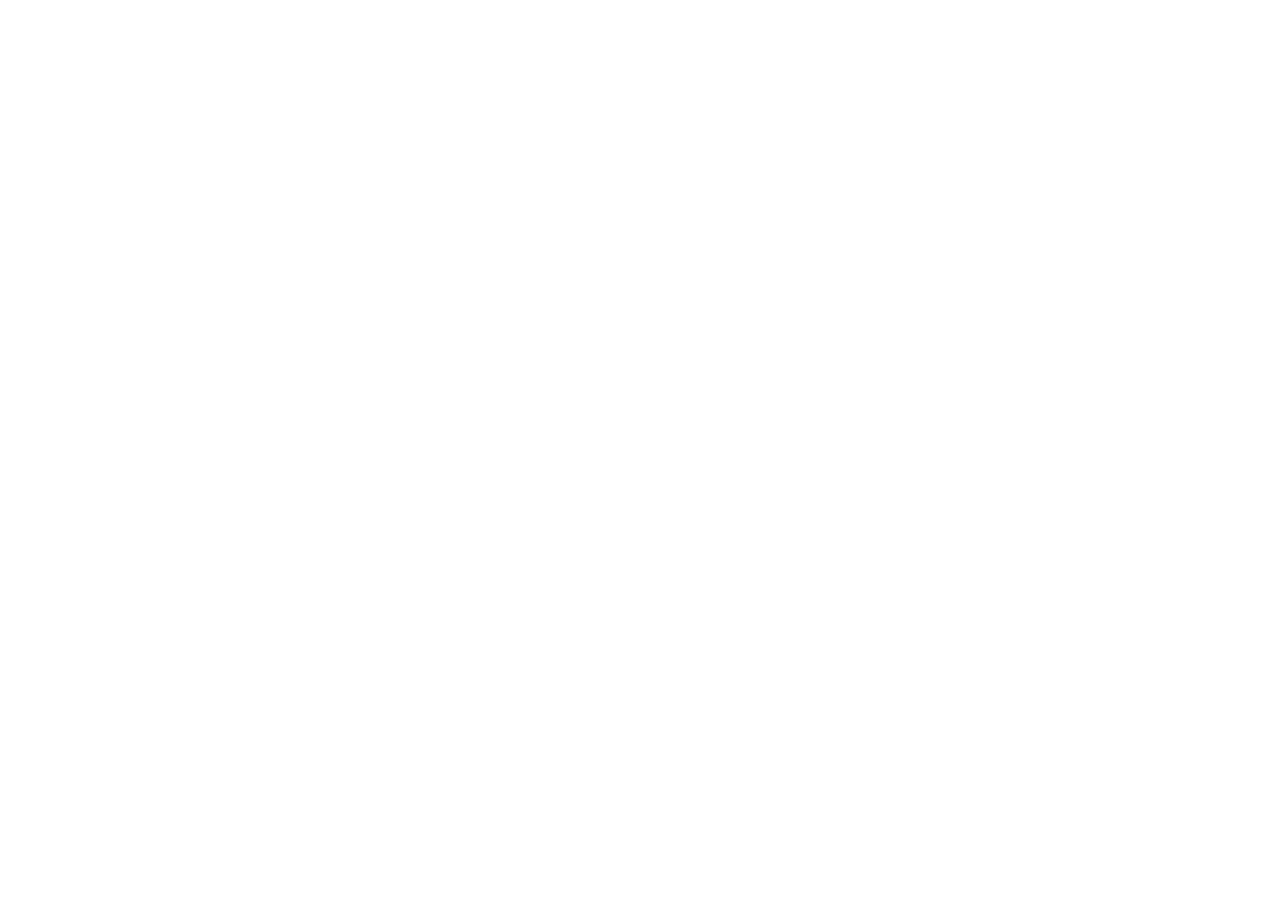
==== example/simple.html @ 332aa103 "added scanner.scan" ====
<!DOCTYPE html>
<html>
<head>
    <script type="text/javascript" src="http://ajax.googleapis.com/ajax/libs/jquery/1.11.1/jquery.min.js"></script>
    <script type="text/javascript" src="../gridsponsive.js"></script>
    <style type="text/css" id="gridsponsive"></style>
    <style type="text/css">
    
        .col {
            background-color:#CCC;
        }
        
    </style>
    <script type="text/javascript">
    
        $(document).ready(function() {
            
            $('body').gridsponsive();
             
        });
        
    </script>
</head>
<body>
    <div class="gridsponsive body">
        
        <div class="col width-25-50"></div>
        <div class="col width-25-50"></div>
        <div class="col width-25-50"></div>
        <div class="col width-25-50"></div>
        
        <div class="clear-15-0"></div>
        
        <div class="col width-33-100"></div>
        <div class="col width-33-100"></div>
        <div class="col width-33-100"></div>
        
    </div>
    <div class="gridsponsive footer-30x">
        
        <div class="col width-25-50-100"></div>
        <div class="col width-25-50-100"></div>
        <div class="col width-25-50-100"></div>
        <div class="col width-25-50-100"></div>
        
    </div>
</body>
</html>
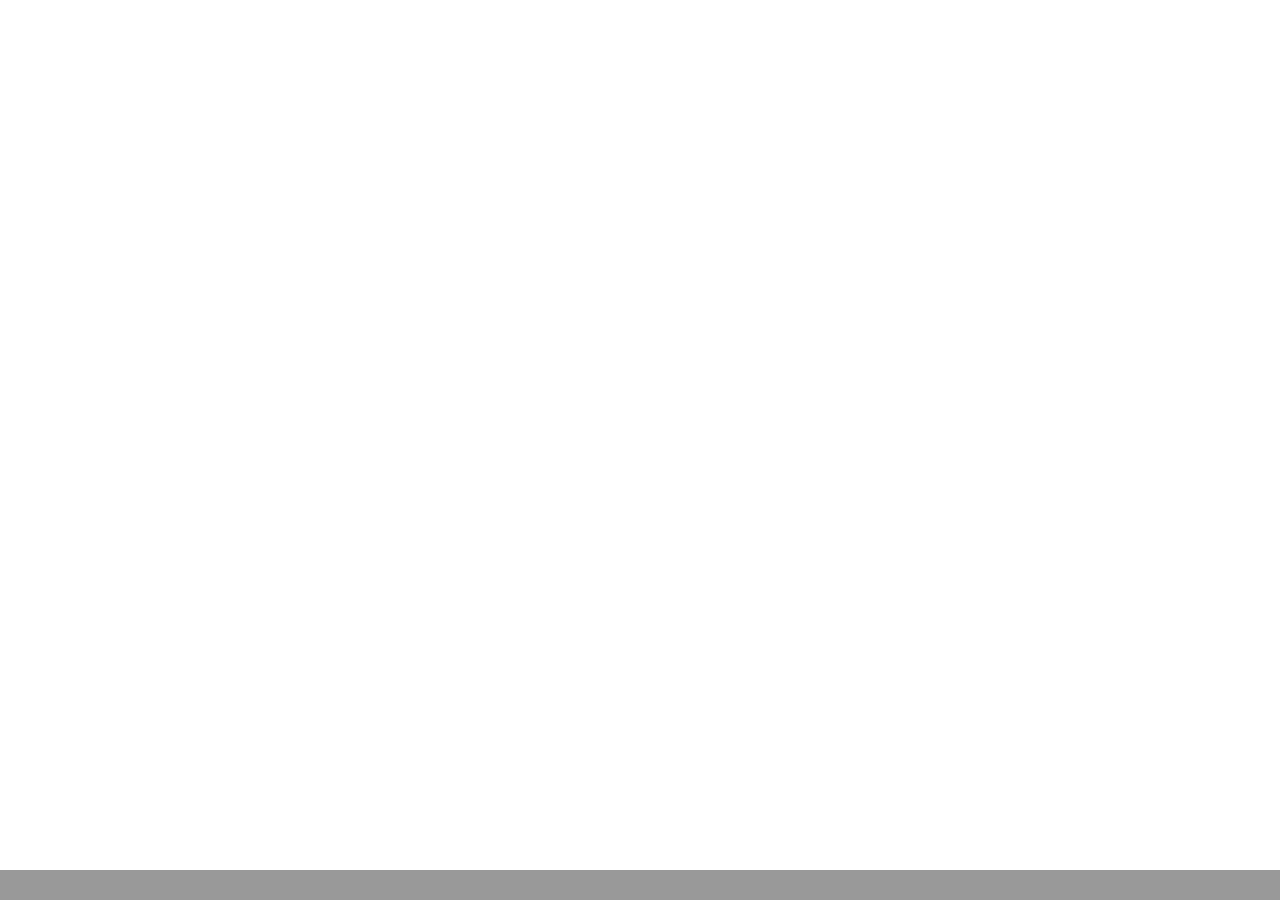
==== commit 464b04ae: "start outputter, fix and extend blueprints" ====
--- a/example/simple.html
+++ b/example/simple.html
@@ -8,6 +8,10 @@
     
         .col {
             background-color:#CCC;
+        }
+        
+        .footer-30x-60x-90x {
+            background-color:#999;
         }
         
     </style>
@@ -22,21 +26,21 @@
     </script>
 </head>
 <body>
-    <div class="gridsponsive body">
+    <div class="gridsponsive body width-960x-100">
         
         <div class="col width-25-50"></div>
         <div class="col width-25-50"></div>
         <div class="col width-25-50"></div>
         <div class="col width-25-50"></div>
         
-        <div class="clear-15-0"></div>
+        <div class="clear-15x-0x"></div>
         
         <div class="col width-33-100"></div>
         <div class="col width-33-100"></div>
         <div class="col width-33-100"></div>
         
     </div>
-    <div class="gridsponsive footer-30x">
+    <div class="gridsponsive footer-30x-60x-90x">
         
         <div class="col width-25-50-100"></div>
         <div class="col width-25-50-100"></div>
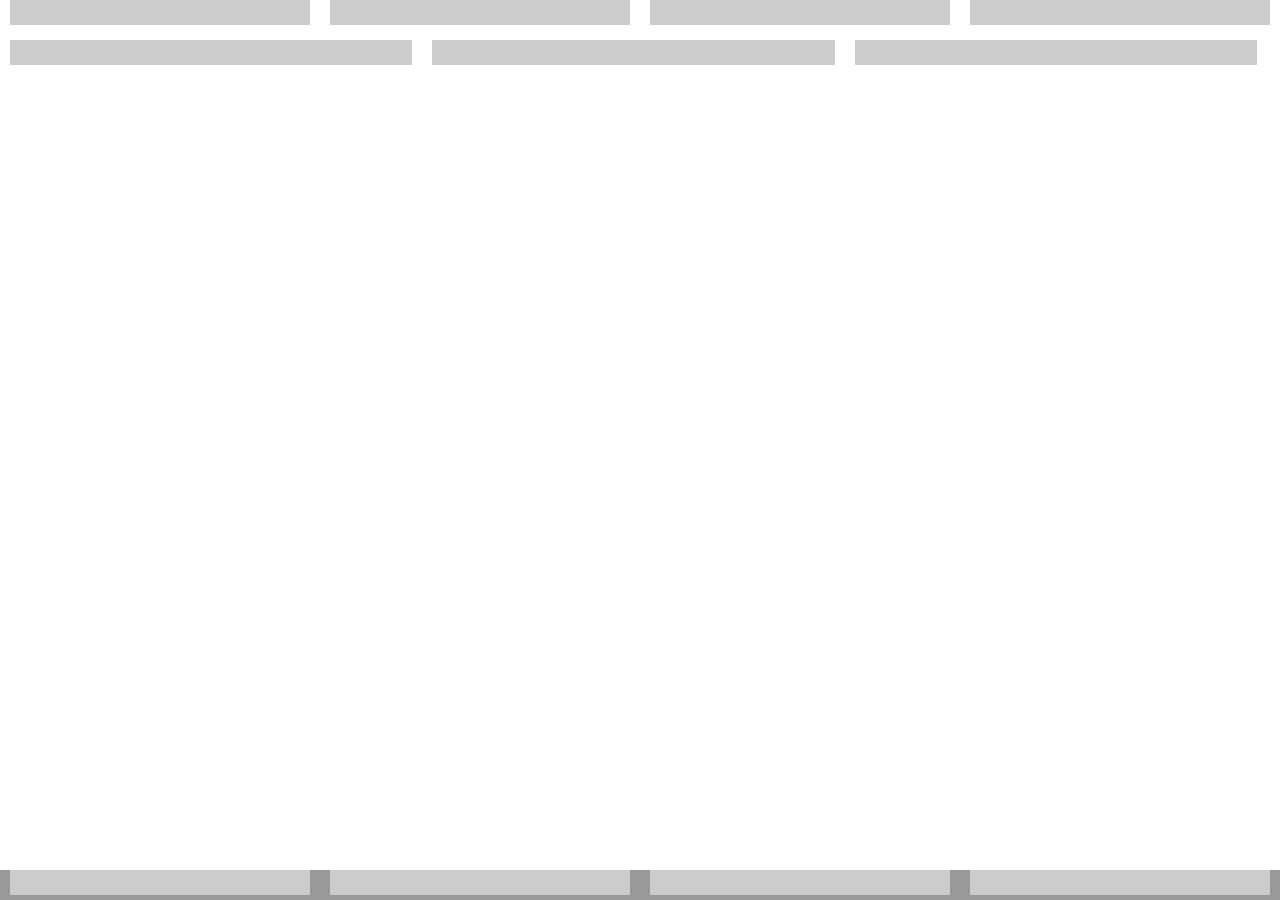
==== commit f81e4ec1: "added missing blueprints from readme" ====
--- a/example/simple.html
+++ b/example/simple.html
@@ -7,10 +7,11 @@
     <style type="text/css">
     
         .col {
+            height:25px;
             background-color:#CCC;
         }
         
-        .footer-30x-60x-90x {
+        .footer-30x-110x {
             background-color:#999;
         }
         
@@ -19,7 +20,11 @@
     
         $(document).ready(function() {
             
-            $('body').gridsponsive();
+            $('body').gridsponsive({
+                showOutput: false,
+                storageKey: 'com.yoursite.gridsponsive',
+                stateless: true
+            });
              
         });
         
@@ -28,24 +33,24 @@
 <body>
     <div class="gridsponsive body width-960x-100">
         
-        <div class="col width-25-50"></div>
-        <div class="col width-25-50"></div>
-        <div class="col width-25-50"></div>
-        <div class="col width-25-50"></div>
+        <div class="col width-25-50 pushtb--10x pushlr-10x"></div>
+        <div class="col width-25-50 pushtb--10x pushlr-10x"></div>
+        <div class="col width-25-50 pushtb--10x pushlr-10x"></div>
+        <div class="col width-25-50 pushtb--10x pushlr-10x"></div>
         
         <div class="clear-15x-0x"></div>
         
-        <div class="col width-33-100"></div>
-        <div class="col width-33-100"></div>
-        <div class="col width-33-100"></div>
+        <div class="col width-33-100 pushtb--10x pushlr-10x"></div>
+        <div class="col width-33-100 pushtb--10x pushlr-10x"></div>
+        <div class="col width-33-100 pushtb--10x pushlr-10x"></div>
         
     </div>
-    <div class="gridsponsive footer-30x-60x-90x">
+    <div class="gridsponsive footer-30x-110x">
         
-        <div class="col width-25-50-100"></div>
-        <div class="col width-25-50-100"></div>
-        <div class="col width-25-50-100"></div>
-        <div class="col width-25-50-100"></div>
+        <div class="col width-25-50-100 pushtb--10x pushlr-10x"></div>
+        <div class="col width-25-50-100 pushtb--10x pushlr-10x"></div>
+        <div class="col width-25-50-100 pushtb--10x pushlr-10x"></div>
+        <div class="col width-25-50-100 pushtb--10x pushlr-10x"></div>
         
     </div>
 </body>
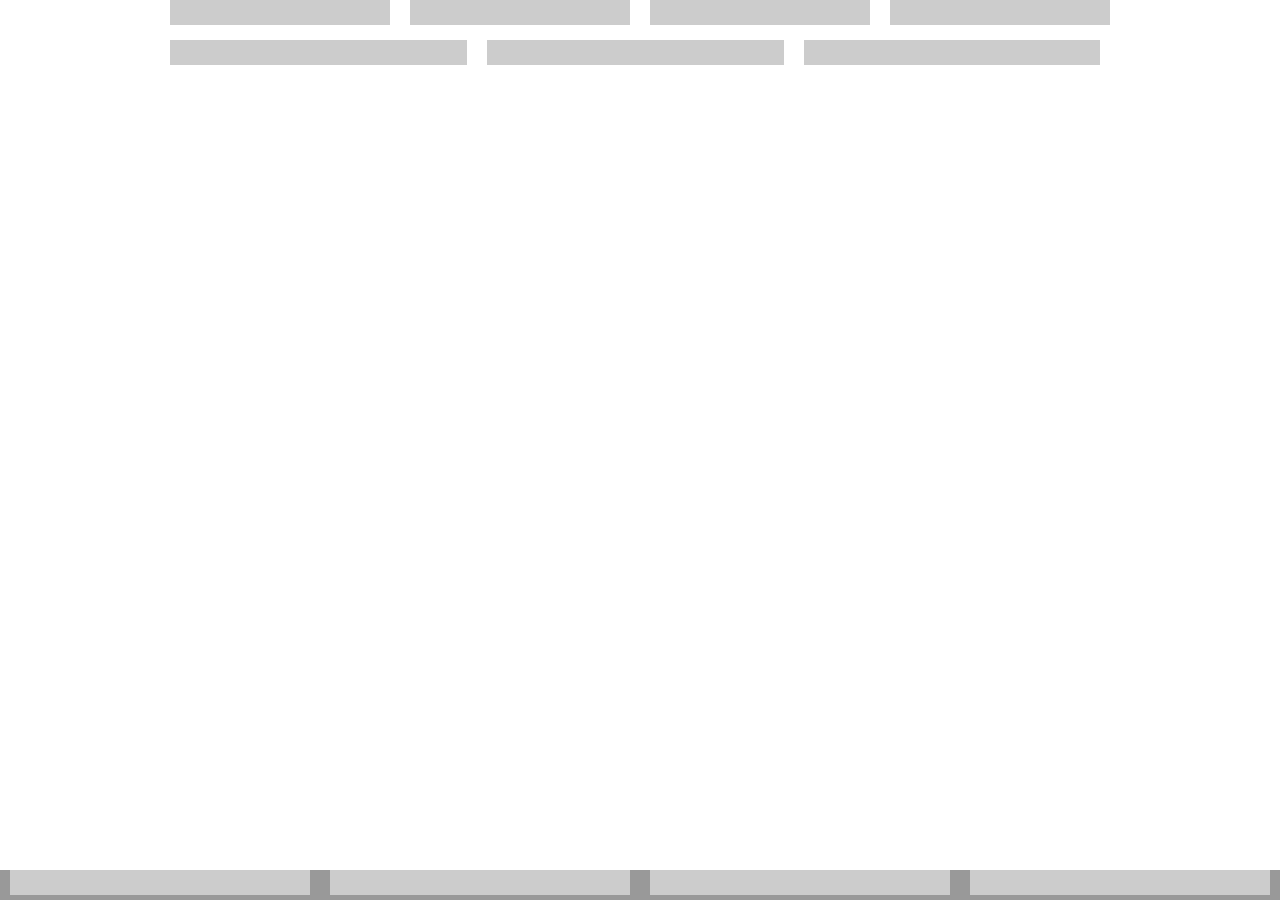
==== commit b7208ecf: "fix several blueprints" ====
--- a/example/simple.html
+++ b/example/simple.html
@@ -4,18 +4,6 @@
     <script type="text/javascript" src="http://ajax.googleapis.com/ajax/libs/jquery/1.11.1/jquery.min.js"></script>
     <script type="text/javascript" src="../gridsponsive.js"></script>
     <style type="text/css" id="gridsponsive"></style>
-    <style type="text/css">
-    
-        .col {
-            height:25px;
-            background-color:#CCC;
-        }
-        
-        .footer-30x-110x {
-            background-color:#999;
-        }
-        
-    </style>
     <script type="text/javascript">
     
         $(document).ready(function() {
@@ -31,26 +19,26 @@
     </script>
 </head>
 <body>
-    <div class="gridsponsive body width-960x-100">
+    <div class="gridsponsive body width-960x-100 pos-c">
         
-        <div class="col width-25-50 pushtb--10x pushlr-10x"></div>
-        <div class="col width-25-50 pushtb--10x pushlr-10x"></div>
-        <div class="col width-25-50 pushtb--10x pushlr-10x"></div>
-        <div class="col width-25-50 pushtb--10x pushlr-10x"></div>
+        <div class="col width-25-50 height-25x pushtb--10x pushlr-10x bgcolor-CCC"></div>
+        <div class="col width-25-50 height-25x pushtb--10x pushlr-10x bgcolor-CCC"></div>
+        <div class="col width-25-50 height-25x pushtb--10x pushlr-10x bgcolor-CCC"></div>
+        <div class="col width-25-50 height-25x pushtb--10x pushlr-10x bgcolor-CCC"></div>
         
         <div class="clear-15x-0x"></div>
         
-        <div class="col width-33-100 pushtb--10x pushlr-10x"></div>
-        <div class="col width-33-100 pushtb--10x pushlr-10x"></div>
-        <div class="col width-33-100 pushtb--10x pushlr-10x"></div>
+        <div class="col width-33-100 height-25x pushtb--10x pushlr-10x bgcolor-CCC"></div>
+        <div class="col width-33-100 height-25x pushtb--10x pushlr-10x bgcolor-CCC"></div>
+        <div class="col width-33-100 height-25x pushtb--10x pushlr-10x bgcolor-CCC"></div>
         
     </div>
-    <div class="gridsponsive footer-30x-110x">
+    <div class="gridsponsive footer-30x-60x-110x bgcolor-999">
         
-        <div class="col width-25-50-100 pushtb--10x pushlr-10x"></div>
-        <div class="col width-25-50-100 pushtb--10x pushlr-10x"></div>
-        <div class="col width-25-50-100 pushtb--10x pushlr-10x"></div>
-        <div class="col width-25-50-100 pushtb--10x pushlr-10x"></div>
+        <div class="col width-25-50-100 height-25x pushtb--10x pushlr-10x bgcolor-CCC"></div>
+        <div class="col width-25-50-100 height-25x pushtb--10x pushlr-10x bgcolor-CCC"></div>
+        <div class="col width-25-50-100 height-25x pushtb--10x pushlr-10x bgcolor-CCC"></div>
+        <div class="col width-25-50-100 height-25x pushtb--10x pushlr-10x bgcolor-CCC"></div>
         
     </div>
 </body>
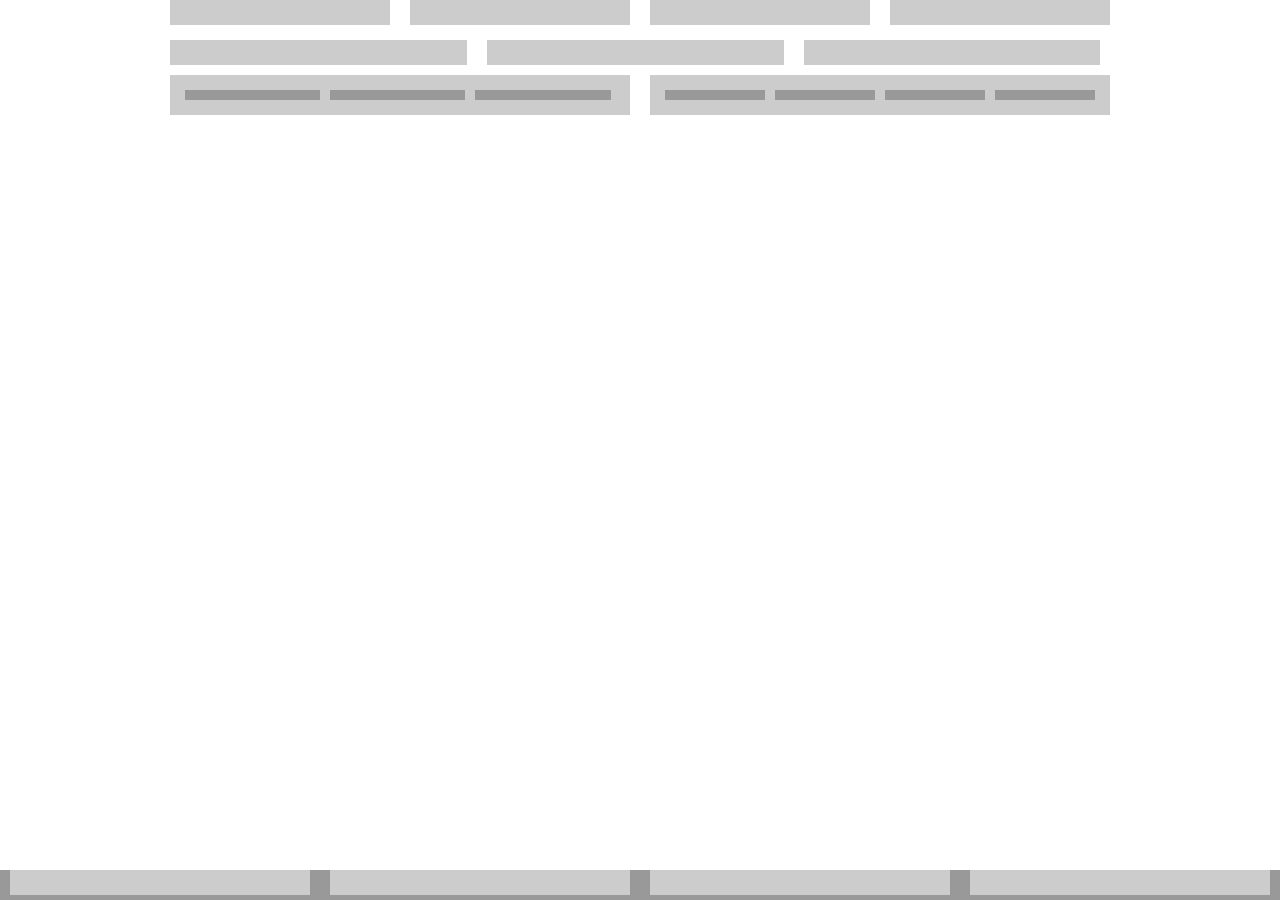
==== commit 75b8dffc: "intial compound definition work, bug in nested definitions" ====
--- a/example/simple.html
+++ b/example/simple.html
@@ -32,6 +32,18 @@
         <div class="col width-33-100 height-25x pushtb--10x pushlr-10x bgcolor-CCC"></div>
         <div class="col width-33-100 height-25x pushtb--10x pushlr-10x bgcolor-CCC"></div>
         
+        <div class="col width-50-100 push-10x pad-10x bgcolor-CCC">
+            <div class="col width-33-100 push-5x pad-5x bgcolor-999"></div>
+            <div class="col width-33-100 push-5x pad-5x bgcolor-999"></div>
+            <div class="col width-33-100 push-5x pad-5x bgcolor-999"></div>
+        </div>
+        <div class="col width-50-100 push-10x pad-10x bgcolor-CCC">
+            <div class="col width-25-50-100 push-5x pad-5x bgcolor-999"></div>
+            <div class="col width-25-50-100 push-5x pad-5x bgcolor-999"></div>
+            <div class="col width-25-50-100 push-5x pad-5x bgcolor-999"></div>
+            <div class="col width-25-50-100 push-5x pad-5x bgcolor-999"></div>
+        </div>
+        
     </div>
     <div class="gridsponsive footer-30x-60x-110x bgcolor-999">
         
